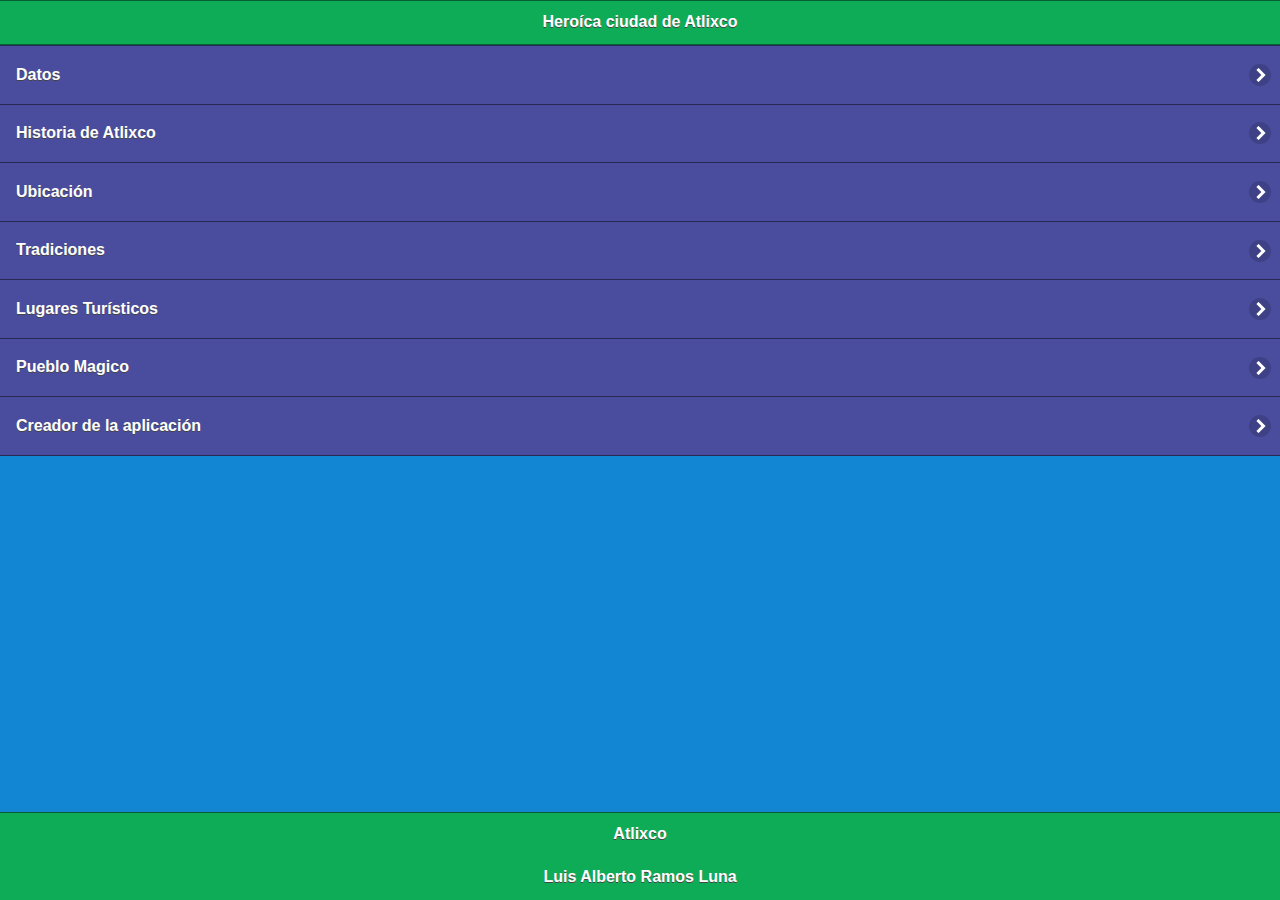
==== index.html @ e0e71882 "1subida" ====
<!doctype html>
<html>
<head>
<meta charset="utf-8">
<title>Atlixco</title>

<!--grupo CSS-->
<link rel="stylesheet" href="css/temasapp2.min.css"/>
<link rel="stylesheet" href="css/jquery.mobile.icons-1.4.5.min.css"/>
<link rel="stylesheet" href="css/jquery.mobile.structure-1.4.5.min.css"/>
<!--grupo JavaScript-->
<script src="js/jquery-1.11.2.min.js"></script>
<script src="js/jquery.mobile-1.4.5.min.js"></script>
<script src="js/acciones.js"></script>
<script src="phonegap.js" type="text/javascript"></script>
<script type="text/javascript">
</script>
</head><body>
<div data-role="page" id="Principal" data-theme="a">
<div data-role="header" data-add-back-btn="true" data-back-btn-text="Regresar" 	   data-back-btn-theme="a">
<h2>Heroíca ciudad de Atlixco</h2>
</div>
 <div>
    <ul data-role="listview" data-theme="a" class="ui-listview ui-group-theme-a">
    <li class="ui-first-child ui-last-child">
    <a href="#Pagina1" class="ui-btn ui-btn-icon-right ui-icon-carat-r">
    <h2>Datos</h2>
      </a>
     </li>
     <li class="ui-first-child ui-last-child">
       <a href="#Pagina2" class="ui-btn ui-btn-icon-right ui-icon-carat-r">
       <h2>Historia de Atlixco</h2>
       </a>
     </li>
    <li class="ui-first-child ui-last-child">
      <a href="#Pagina3" class="ui-btn ui-btn-icon-right ui-icon-carat-r">
      <h2>Ubicación</h2>
      </a>
    </li>
   <li class="ui-first-child ui-last-child">
   <a href="#Pagina4" class="ui-btn ui-btn-icon-right ui-icon-carat-r">
      <h2>Tradiciones</h2>
      </a>
   </li>
   <li class="ui-first-child ui-last-child">
      <a href="#Pagina5" class="ui-btn ui-btn-icon-right ui-icon-carat-r">
      <h2>Lugares Turísticos</h2>
      </a>
      </li>
      <li class="ui-first-child ui-last-child">
      <a href="#Pagina6" class="ui-btn ui-btn-icon-right ui-icon-carat-r">
      <h2>Pueblo Magico</h2>
      </a>
      </li>
        <li class="ui-first-child ui-last-child">
      <a href="#Pagina7" class="ui-btn ui-btn-icon-right ui-icon-carat-r">
      <h2>Creador de la aplicación</h2>
      </a>
      </li>
   </ul>
</div>
<div data-role="footer" align="center" data-theme="a"data-position="fixed">
     <h4>Atlixco</h4>
     <h4>Luis Alberto Ramos Luna</h4>
   </div>
</div>
</div>

<div data-role="page" id="Pagina1" data-add-back-btn="true" data-theme="a">
     <div data-role="header" data-add-back-btn="true" data-back-btn-text="Regresar" data-back-btn-theme="a">
  <h1>Datos</h1>
  </div>
 <div data-role="content">
<p>Heroica Atlixco (en nahuatl: atl, ixtlatl, co, 'agua, valle, lugar'"Lugar del valle de agua"), también conocido como «Atlixco de las flores», es una ciudad que se localiza al suroeste de la Ciudad de Puebla. Recibió su título de «Heroica» debido a la Batalla del 4 de mayo de 1862 que precedería a la Batalla de Puebla del 5 de mayo de 1862.</p>
Es conocido por su buen clima y la gran actividad florística, comercial y turística que le valieron haber sido llamada Atlixco de las Flores y Granero de la Nueva España, durante la época colonial.
    
 </div>
<div data-role="footer" data-theme="a" data-position="fixed">
  <h4>Atlixco</h4>
  <h4>Luis Alberto Ramos Luna</h4>
  </div>
</div>

 
<div data-role="page" id="Pagina2" data-add-back-btn="true" data-theme="a">
   <div data-role="header" data-add-back-btn="true" data-back-btn-text="Regresar" data-back-btn-theme="a">
     <h1>Historia de Atlixco</h1>
 </div>
 <div data-role="content">
<p>Hacia el año 1100 d.C. el valle de Atlixco se hallaba ocupado por pobladores de origen Teochichimeca, Chichimeca y Xicalancas que bajo el dominio de la gran Tenochtitlan, se asentaron primeramente al poniente del cerro de San Miguel, hoy Solares Grandes. Estos primeros pueblos fundaron así Quauhquechollan (Águila que huye) y que tiempo después llamaron Acapetlahuacan, "Lugar de división del señorío". Su posición geográfica hizo que fuera escenario de luchas entre los diversos grupos indígenas que estaban asentados en los alrededores. Los pueblos de Calpan, Huejotzingo y Cholula se disputaron en diversas épocas la posesión del valle, que con la llegada de los españoles se encontraba bajo el dominio de Huejotzingo.
<p>La nueva población que fundaron fue también llamada Quauhquechollan, la actual Huaquechula a donde emigraron los Calpan y los Huejotzincas.</p>
<p>Al crecer la comunidad española, se realizaron las gestiones necesarias ante la Corona para que se les autorizara la fundación de la Villa de Carrión. Don Pedro del Castillo Maldonado y Cristóbal Ruiz Cabrera fundaron la Villa de Carrión, hoy Atlixco, pasando a ser los primeros Alcaldes Ordinarios como consta en la Primera Acta de Cabildo del 22 de septiembre de 1579. En 1632, la cabecera fue designada independiente de Huejotzingo con 11 poblaciones a su cargo, y el 13 de marzo de 1706 se convirtió en una especie de señorío.Fue concedido por Felipe II en su Real cédula, expedida en Barcelona el 29 de septiembre de 1579.</p>
<p>El Escudo se halla entre un pabellón de grana con galón de oro, con el cual tiene por cimera una corona con una águila explayada. En su bordadura se halla un cheurrón y uñas cotizas por las que asoma un león naciente y una faja de oro que toca la barba de un escúdete con dos leoncillos en salto y otro rampante y dos columnas verticales. En la partición siniestra del escudo figura el Arcángel San Miguel con flamígera espada por ser el Patrono de la Ciudad de Puebla, de donde salieron los fundadores Villa de Carreón en el Valle de Atlixco; en la parte media del cuartel diestro hay otra águila en color sable y abajo dos barras con un tercer recubierto de oro.</p>
<p>La fertilidad del Valle hizo que la Villa de Carrión pronto fuera una importante zona agrícola, convirtiéndose ya para principios de siglo XVII en el primer granero de la Nueva España lo que llamó la atención de órdenes religiosas como la de los franciscanos, agustinos, carmelitas, mercedarios, juaninos y la de las monjas clarisas, que llegaron hasta el valle para edificar sus conventos. Atlixco ascendería a la categoría de ciudad el 14 de febrero de 1843 cuando por decreto del entonces presidente general Nicolás Bravo le reconoció su participación en el proceso de Independencia y la declaró ciudad con el nombre de Atlixco. El 19 de octubre de 1847 defiende la soberanía nacional de la invasión estadounidense por medio del batallón Libres de Atlixco quienes vencieron a los estadounidenses. Años más tarde el 4 de mayo de 1862 un día antes de la Batalla de Puebla los atlixquenses repelieron el ataque de las tropas conservadoras de Leonardo Márquez obligándolo a retirarse y de esta forma se evitó que sus tropas llegaran a reforzar a los franceses en Puebla siendo este un factor importante para alcanzar la victoria al día siguiente, este hecho histórico se conoce como la Batalla de Atlixco.</p>
<p>El 26 de noviembre de 1998 el H. Congreso del Estado declaró Heroica a la Ciudad de Atlixco. </p>   
 </div>
<div data-role="footer" data-theme="a" data-position="fixed">
  <h4>Atlixco</h4>
  <h4>Luis Alberto Ramos Luna</h4>
  </div>
</div>
</div>

<div data-role="page" id="Pagina3" data-add-back-btn="true" data-theme="a">
   <div data-role="header" data-add-back-btn="true" data-back-btn-text="Regresar" data-back-btn-theme="a">
 <h1>Ubicación</h1>
 </div>
 <div data-role="content">
 
<p>Se ubica a 25 km de la ciudad de Puebla, capital del Estado y cuenta con dos importantes vías de acceso: la Carretera Federal 190 y la moderna Autopista Vía Atlixcáyotl.</p>
Actualmente, es una moderna ciudad con más de cien mil habitantes, que ha logrado armonizar su desarrollo urbano con el majestuoso legado de arquitectura colonial que dejaron sus fundadores (1579), y que hoy es uno de los principales atractivos turísticos de este municipio.
 </div>
<div data-role="footer" data-theme="a" data-position="fixed">
  <h4>Atlixco</h4>
  <h4>Luis Alberto Ramos Luna</h4>
</div>
</div>
</div>
</div>

<div data-role="page" id="Pagina4" data-add-back-btn="true" data-theme="a">
 <div data-role="header" data-add-back-btn="true" data-back-btn-text="Regresar" data-back-btn-theme="a">
 <h1>Tradiciones</h1>
 </div>
 <div data-role="content" >
 <div data-role="collapsible" data-content-theme="false">
<h1><center>Atlixcáyotl</center></h1>
<p>Huey Atlixcáyotl es el nombre de un festival cultural que se realiza en el cerro de San Miguel, en la parte conocida como Netotiloyan(Cerro de la danza), en el municipio de Atlixco, Puebla el último domingo de septiembre de cada año. El nombre de este festejo que se celebra en torno a la fiesta de San Miguel Arcángel es de origen náhuatl y quiere decir Gran Fiesta de Atlixco. Pero traducido por las raíces de la lengua náhuatl el sufijo "Yotl" más Atlixco se traduce como "Atlixquedad".</p>
El Huey Atlixcáyotl congrega las delegaciones de las once regiones etnogeográficas del estado de Puebla. El primer Huey Atlixcayotl se celebró en 1965. Se supone que se trata de una festividad en honor del dios Quetzalcóatl, que se identifica con el culto al santo patrón del Valle de Atlixco. En 1996 fue declarado Patrimonio Cultural del Estado de Puebla por el gobierno estatal.
<p>Su rescate fue obra del etnólogo estadounidense "Cayuqui" (Raymond Harvy Estage Noel) en 1965, junto con un grupo de representantes de Atlixco.</p>
Entre otras cosas, en el Huey Atlixcáyotl se elige a la Xochicíhuatl (Mujer Flor) y a sus Xochipilme (Florecitas), que presiden las celebraciones. No se trata de un concurso de belleza, sino de una elección que se realiza sobre el conocimiento demostrado de las costumbres de los pueblos del estado. Cada región envía una representante para la elección de la Xochicíhuatl. donde las personas van a ser cualquier cosa como celebrar o resar.
 </div>
  <div data-role="collapsible" data-content-theme="false">
<h1><center>Atlixcayotonli</center></h1>
<p>El Atlixcayotontil (la fiesta de la familia atlixquense) en la Plazuela de la Danza del cerro de San Miguel; hay que destacar que esta fiesta es la versión corta del Huey Atlixcayotl misma que se realiza el último Domingo del mes de septiembre.</p>
El Atlixcayotontli se realiza año con año desde hace 49 años y es organizada principalmente por los fundadores del Huey Atlixcayotontli denominados como “Atlixcayotontli AC.”
<p>El Atlixcayotontlil se realiza el segundo domingo del mes de septiembre, mientras el Huey Atlixcayotl se realiza el último domingo del mismo mes y reúne grupos de danza de las once regiones etnogeográficas del Estado de Puebla, desde La región de la Huasteca Poblana en el norte del Estado de Puebla hasta La Región de la Mixteca Poblana en el sur de la entidad. </p>
El Atlixcayotontli, reúne grupos de danza y baile, inicia con Bailes de Convite y concluyen con el Rito del Palo Volador.
<p>Atlixcayotontli es un motivo más para reconocer parte de nuestra identidad y de la alegría de vivir.</p> 
Visitálo, conócelo y preserva nuestras costumbres y tradiciones mexicanas.
 </div>
  <div data-role="collapsible" data-content-theme="false">
<h1><center>Villa Iluminada</center></h1>
<p>Atlixco, nuevamente estará llena de la luz. Te esperan noches llenas de color que harán que pases una grata estancia, caminando por sus calles que te deslumbrarán a cada paso.</p>
La "Villa Iluminada" es un recorrido que resalta la belleza arquitectónica de esta ciudad, embelleciéndola con luz.
<p>Durante más de cuarenta días las calles formarán un circuito de luz y color, vestidas de figuras y escenas alusivas a la navidad, las tradiciones y la identidad de la ciudad.</p>
Los edificios antiguos serán engalanados con luces, lo que destacará su bella arquitectura y valor histórico.
<p>Además, no te pierdas actividades:<br>
*Artísticas<br>
*Culturales <br>
*Deportivas <br>
*Stands de Flores<br>
*Artesanías<br>
*Artículos navideños y de temporada<br>
*Gastronomía típica</p>
El recorrido del espectáculo iniciará en la Calle Hidalgo, bajando hacia el zócalo de Atlixco, pasa por el callejón Constitución y sigue por la calle 4 norte, frente al exconvento de El Carmen, llegará a calle Nicolás Bravo, después al boulevard Ferrocarriles y finalizará en el Parque Revolución.
 </div>
   <div data-role="collapsible" data-content-theme="false">
<h1><center>Tapetes de flores</center></h1>
<p>Entre los proyectos que inició el presidente municipal de Atlixco, Ricardo Camacho Corripio, para motivar la afluencia de visitantes a la región fue el Tapete Monumental de Flores, mismo que se realiza con motivo de la temporada de Semana Santa e inicio de la primavera en el mes de marzo, así como también, alusivo a la temporada de Día de Muertos (en noviembre).</p>
El Tapete Monumental de Flores fue realizado con más de 50 mil macetas —en una superficie de mil 200 metros cuadrados— que contienen más de 150 mil plantas de temporada (violas, mosaico y lengua de pájaro, entre otras), que juntas dieron vida a un pavo real, una fuente, el rostro de Jesucristo, el logotipo de Atlixco y otros detalles que hacen de este tapete"de flores vivas", único en el país.
<p>Es importante destacar que año con año las personas encargadas de montar este Tapete Monumental de Flores van cambiándolo para hacerlo más atractivo para los visitantes. Cabe precisar que la afluencia esperada era de 100 mil personas y fue superada con más de 65 mil.</p>
 </div>
 <div data-role="collapsible" data-content-theme="false">
<h1><center>Fiesta de Reyes</center></h1>
<p>Con afluencia de más de de 4 mil niños, quienes se dieron cita en la plazuela del cerro de San Miguel, en el municipio de Atlixco, se llevó a cabo el “Festival de la Ilusión”, el pasado 4 de enero, en donde los pequeños aprovecharon para enviar sus cartas a los Reyes Magos; evento que estuvo encabezado por el alcalde Ricardo Camacho Corripio. </p>
La Fiesta de Reyes continúo la noche del 5 de enero, en donde cerca de 60 mil personas disfrutaron del tradicional desfile que organizó el ayuntamiento, donde se contó con la presencia de 250 voluntarios, 15 carros alegóricos, ocho carros eléctricos y 15 comparsas que recorrieron las principales calles de la ciudad.
<p>Por su parte, el primer regidor de la comuna destacó que este festejo se organiza con meses de antelación a fin de brindar un excelente espectáculo a propios y extraños: “Año con año se busca innovar y mejorar cada aspecto de las presentaciones, carros alegóricos y de las canciones, para que cada desfile sea único, especial y se vea reflejado en la sonrisa de cada niño”.</p>
Cabe destacar que son 18 años de realizar el desfile, gracias a la participación de empresarios, voluntarios y autoridades municipales en turno, tradición que contribuye a dibujar miles de sonrisas en los pequeños.
<p>Finalmente, el alcalde y fundador de estas fiestas, Ricardo Camacho Corripio, recalcó el empeño y la dedicación de cada uno de los que participan en estas mágicas fiestas, en donde la alegría y la ilusión de los niños son la recompensa del esfuerzo realizado.</p>
 </div>
<div data-role="collapsible" data-content-theme="false">
<h1><center>Desfile de calaveras</center></h1>
Atlixco celebra su Tradicional Desfile de Calaveras
Desfile tiene la finalidad de respetar y conservar la tradición del día de muertos
<p>El 2 de Noviembre se llevará a cabo el Tradicional Desfile de Calaveras en el municipio de Atlixco, en donde se espera la asistencia de unas 120 mil personas, así lo informó la directora de turismo de ese municipio, Minerva Schiavón Núñez.</p>
Destacó que el desfile tiene la finalidad de respetar y conservar la tradición del día de muertos y dejar a un lado el famoso "Halloween" o "Noche de brujas".
<p>Se realizan actividades gratuitas de diferentes expresiones artísticas, lo que permitirá mantener vivas estas tradiciones e incentivar el turismo.</p>
La Ruta de las Catrinas será desde la Avenida 8 Oriente y hasta el panteón, que contará con 30 catrinas grandes y más de 50 chicas, para que se realice un circuito peatonal.
<p>El 65% de los visitantes son de la ciudad de Puebla y el resto de otros municipios conurbados, incluidos extranjeros. </p>
 </div>
 <div data-role="collapsible" data-content-theme="false">
<h1><center>Feria de Noche Buena</center></h1>
<p>A partir del último viernes de Noviembre los mejores productores de la región exponen y venden una variedad enorme de plantas de Nochebuena que son producidas en los viveros de la zona de Cabrera, así como del corredor gastronómico a precios competitivos en mayoreo y menudeo concentrados en el Recinto Ferial de Atlixco</p>

<strong>Sabias que…</strong>
<p>Actualmente en Puebla se producen anualmente más de 1 millón 300 mil plantas de Nochebuena en 25 hectáreas, principalmente en el municipio de Atlixco, de acuerdo con datos de la Secretaría de Agricultura, Ganadería, Desarrollo Rural, Pesca y Alimentación (SAGARPA).</p>
En Atlixco, existen a la fecha 52 productores de Nochebuenas en una superficie de 25 hectáreas, que generan 800 empleos directos, siendo el sustento de poco más de 800 familias. Esta actividad empezó prácticamente hace 20 años dentro del estado y producían aproximadamente 6 mil plantas, en ese entonces.
<p>El 70 por ciento de la producción local se destina al sureste del país y el resto se comercializa en Puebla y entidades del norte como Tamaulipas o Coahuila.</p>
Nochebuenas hay en diferentes colores: roja, blanca, amarilla, rosa, salmón, vino, bicolores y matizados. Las presentaciones son varias que dependen el tamaño de la maceta, macetas en 3, 4,5, 6, 7, 8, 11 y 12 pulgadas además de colgantes.
<p>La cantidad aproximada es de 1, 300,000 plantas entre todos los productores; siendo la venta del 05 de noviembre al 24 de diciembre, aunque la mayoría se vende del 15 de noviembre al 10 de diciembre.</p>
 </div>
  </div> 
<div data-role="footer" data-theme="a" data-position="fixed">
  <h4>Atlixco</h4>
  <h4>Luis Alberto Ramos Luna</h4> 
 </div>
</div>
</div>
<div data-role="page" id="Pagina5" data-add-back-btn="true" data-theme="a">
 <div data-role="header" data-add-back-btn="true" data-back-btn-text="Regresar" data-back-btn-theme="a">
 <h1>Lugares Turisticos</h1>
 </div>
 <div data-role="content" >
 <strong>CERRO DE SAN MIGUEL</strong>
<p>También conocido como Popocatica (cerro que humea) o Macuilxochitpec (cerro de las cinco flores), es el lugar en donde se realiza la fiesta máxima de Atlixco que se lleva a cabo el último domingo de septiembre y para la que se reúnen los representantes de las once regiones culturales de Puebla. Pero aunque tu visita no coincida con la fecha, el lugar te ofrece una maravillosa vista panorámica y siempre puedes visitar la Capilla de San Miguel.<p>
<strong>CAPILLA DE LA TERCERA ORDEN</strong>
<p>Construida entre los siglos XVII y XVIII por la Tercera Orden Franciscana, su portada es de un estilo barroco y el trabajo es tan delicado y excepcional que parece un encaje bordado a mano. El trabajo indígena en su construcción se hace evidente al estar su fachada decorada con argamasa. En ella también podrás observar las esculturas de San Pedro, San Pablo, San Antonio de Padua y San Francisco de Asís.</p>
<strong>EXCONVENTO DEL CARMEN</strong>
<p>Construido entre 1600 y 1620 lo limita una enorme barda que abarca aproximadamente dos manzanas y es un claro ejemplo del estilo barroco de la época. Cuando fueron exclaustrados los religiosos en 1853 el lugar fue convertido en rastro, luego oficinas gubernamentales, escuela (cuando tiran su torre), cárcel y cuartel para tropas federales. Ahora es conocido como el Centro Cultural del Carmen y alberga un pequeño museo arqueológico.</p>
 </div>
<div data-role="footer" data-theme="a" data-position="fixed">
  <h4>Atlixco</h4>
 <h4>Luis Alberto Ramos Luna</h4>
 </div>
 </div>
 </div>
 
<div data-role="page" id="Pagina6" data-add-back-btn="true" data-theme="a">
 <div data-role="header" data-add-back-btn="true" data-back-btn-text="Regresar" data-back-btn-theme="a">
 <h1>Pueblo Magico</h1>
 </div>
 <div data-role="content" >
<p>Atlixco es nombrado Pueblo Mágico ya que aglutina una gran riqueza cultural, tradiciones, monumentos históricos y donde se pueden admirar paisajes únicos del Volcán Popocatépetl, por lo que es un destino turístico muy visitado.</p>
Localizado al suroeste de la capital poblana, a unos 20 minutos, se puede llegar a dicho Pueblo Mágico por la autopista Atlixcayotl o bien por la carretera federal. Al arribar y tras recorrer unas cuantas calles, el visitante se encontrará con el zócalo.

<p>En el Centro Histórico se ubica el Palacio Municipal y la iglesia. Para conocer su cultura y sitios históricos, el visitante puede hacer recorridos a pie.</p>
 </div>
 <div data-role="footer" data-theme="a" data-position="fixed">
<h4>Atlixco</h4>
 <h4>Luis Alberto Ramos Luna</h4>
 </div>
</div>
 </div>
<div data-role="page" id="Pagina7" data-add-back-btn="true" data-theme="a">
 <div data-role="header" data-add-back-btn="true" data-back-btn-text="Regresar" data-back-btn-theme="a">
 <h1>Creador de la aplicación</h1>
 </div>
<div data-role="content" >
Nombre: Luis Alberto Ramos Luna<br>
Ocupación: Estudiante<br>
Edad: 17 Años<br>
Direccion: Col. Maximino Ávila Camacho Calle Rio Nazas #406A<br>
Contacto<br>
Numero telefonico:44-5-34-80<br>
Numero de celular: 244-130-11-38<br>
E-mail: albertoziervo@hotmail.com o alberto.javc.10@gmail.com<br>
 </div>
 <div data-role="footer" data-theme="a" data-position="fixed">
 <h4>Atlixco</h4>
 <h4>Luis Alberto Ramos Luna</h4>
 </div>
</div>
 </div>
</body>
</html>
---- css/temasapp2.min.css ----
/*!
* jQuery Mobile 1.4.5
* Git HEAD hash: 68e55e78b292634d3991c795f06f5e37a512decc <> Date: Fri Oct 31 2014 17:33:30 UTC
* http://jquerymobile.com
*
* Copyright 2010, 2014 jQuery Foundation, Inc. and othercontributors
* Released under the MIT license.
* http://jquery.org/license
*
*/


/* Globals */
/* Font
-----------------------------------------------------------------------------------------------------------*/
html {
	font-size: 100%;
}
body,
input,
select,
textarea,
button,
.ui-btn {
	font-size: 1em;
	line-height: 1.3;
	 font-family: sans-serif /*{global-font-family}*/;
}
legend,
.ui-input-text input,
.ui-input-search input {
	color: inherit;
	text-shadow: inherit;
}
/* Form labels (overrides font-weight bold in bars, and mini font-size) */
.ui-mobile label,
div.ui-controlgroup-label {
	font-weight: normal;
	font-size: 16px;
}
/* Separators
-----------------------------------------------------------------------------------------------------------*/
/* Field contain separator (< 28em) */
.ui-field-contain {
	border-bottom-color: #828282;
	border-bottom-color: rgba(0,0,0,.15);
	border-bottom-width: 1px;
	border-bottom-style: solid;
}
/* Table opt-in classes: strokes between each row, and alternating row stripes */
/* Classes table-stroke and table-stripe are deprecated in 1.4. */
.table-stroke thead th,
.table-stripe thead th,
.table-stripe tbody tr:last-child {
	border-bottom: 1px solid #d6d6d6; /* non-RGBA fallback */
	border-bottom: 1px solid rgba(0,0,0,.1);
}
.table-stroke tbody th,
.table-stroke tbody td {
	border-bottom: 1px solid #e6e6e6; /* non-RGBA fallback  */
	border-bottom: 1px solid rgba(0,0,0,.05);
}
.table-stripe.table-stroke tbody tr:last-child th,
.table-stripe.table-stroke tbody tr:last-child td {
	border-bottom: 0;
}
.table-stripe tbody tr:nth-child(odd) td,
.table-stripe tbody tr:nth-child(odd) th {
	background-color: #eeeeee; /* non-RGBA fallback  */
	background-color: rgba(0,0,0,.04);
}
/* Buttons
-----------------------------------------------------------------------------------------------------------*/
.ui-btn,
label.ui-btn {
	font-weight: bold;
	border-width: 1px;
	border-style: solid;
}
.ui-btn {
	text-decoration: none !important;
}
.ui-btn-active {
	cursor: pointer;
}
/* Corner rounding
-----------------------------------------------------------------------------------------------------------*/
/* Class ui-btn-corner-all deprecated in 1.4 */
.ui-corner-all {
	-webkit-border-radius: .6em /*{global-radii-blocks}*/;
	border-radius: .6em /*{global-radii-blocks}*/;
}
/* Buttons */
.ui-btn-corner-all,
.ui-btn.ui-corner-all,
/* Slider track */
.ui-slider-track.ui-corner-all,
/* Flipswitch */
.ui-flipswitch.ui-corner-all,
/* Count bubble */
.ui-li-count {
	-webkit-border-radius: .3125em /*{global-radii-buttons}*/;
	border-radius: .3125em /*{global-radii-buttons}*/;
}
/* Icon-only buttons */
.ui-btn-icon-notext.ui-btn-corner-all,
.ui-btn-icon-notext.ui-corner-all {
	-webkit-border-radius: 1em;
	border-radius: 1em;
}
/* Radius clip workaround for cleaning up corner trapping */
.ui-btn-corner-all,
.ui-corner-all {
	-webkit-background-clip: padding;
	background-clip: padding-box;
}
/* Popup arrow */
.ui-popup.ui-corner-all > .ui-popup-arrow-guide {
	left: .6em /*{global-radii-blocks}*/;
	right: .6em /*{global-radii-blocks}*/;
	top: .6em /*{global-radii-blocks}*/;
	bottom: .6em /*{global-radii-blocks}*/;
}
/* Shadow
-----------------------------------------------------------------------------------------------------------*/
.ui-shadow {
	-webkit-box-shadow: 0 1px 3px /*{global-box-shadow-size}*/ rgba(0,0,0,.2) /*{global-box-shadow-color}*/;
	-moz-box-shadow: 0 1px 3px /*{global-box-shadow-size}*/ rgba(0,0,0,.2) /*{global-box-shadow-color}*/;
	box-shadow: 0 1px 3px /*{global-box-shadow-size}*/ rgba(0,0,0,.2) /*{global-box-shadow-color}*/;
}
.ui-shadow-inset {
	-webkit-box-shadow: inset 0 1px 3px /*{global-box-shadow-size}*/ rgba(0,0,0,.2) /*{global-box-shadow-color}*/;
	-moz-box-shadow: inset 0 1px 3px /*{global-box-shadow-size}*/ rgba(0,0,0,.2) /*{global-box-shadow-color}*/;
	box-shadow: inset 0 1px 3px /*{global-box-shadow-size}*/ rgba(0,0,0,.2) /*{global-box-shadow-color}*/;
}
.ui-overlay-shadow {
	-webkit-box-shadow: 0 0 12px 		rgba(0,0,0,.6);
	-moz-box-shadow: 0 0 12px 			rgba(0,0,0,.6);
	box-shadow: 0 0 12px 				rgba(0,0,0,.6);
}
/* Icons
-----------------------------------------------------------------------------------------------------------*/
.ui-btn-icon-left:after,
.ui-btn-icon-right:after,
.ui-btn-icon-top:after,
.ui-btn-icon-bottom:after,
.ui-btn-icon-notext:after {
	background-color: #666666 /*{global-icon-color}*/;
	background-color: rgba(0,0,0,.15) /*{global-icon-disc}*/;
	background-position: center center;
	background-repeat: no-repeat;
	-webkit-border-radius: 1em;
	border-radius: 1em;
}
/* Alt icons */
.ui-alt-icon.ui-btn:after,
.ui-alt-icon .ui-btn:after,
html .ui-alt-icon.ui-checkbox-off:after,
html .ui-alt-icon.ui-radio-off:after,
html .ui-alt-icon .ui-checkbox-off:after,
html .ui-alt-icon .ui-radio-off:after {
	background-color: #666666 /*{global-icon-color}*/;
	background-color: rgba(0,0,0,.15) /*{global-icon-disc}*/;
}
/* No disc */
.ui-nodisc-icon.ui-btn:after,
.ui-nodisc-icon .ui-btn:after {
	background-color: transparent;
}
/* Icon shadow */
.ui-shadow-icon.ui-btn:after,
.ui-shadow-icon .ui-btn:after {
	-webkit-box-shadow: 0 1px 0 rgba(255,255,255,.3) /*{global-icon-shadow}*/;
	-moz-box-shadow: 0 1px 0 rgba(255,255,255,.3) /*{global-icon-shadow}*/;
	box-shadow: 0 1px 0 rgba(255,255,255,.3) /*{global-icon-shadow}*/;
}
/* Checkbox and radio */
.ui-btn.ui-checkbox-off:after,
.ui-btn.ui-checkbox-on:after,
.ui-btn.ui-radio-off:after,
.ui-btn.ui-radio-on:after {
	display: block;
	width: 18px;
	height: 18px;
	margin: -9px 2px 0 2px;
}
.ui-checkbox-off:after,
.ui-btn.ui-radio-off:after {
	filter: Alpha(Opacity=30);
	opacity: .3;
}
.ui-btn.ui-checkbox-off:after,
.ui-btn.ui-checkbox-on:after {
	-webkit-border-radius: .1875em;
	border-radius: .1875em;
}
.ui-btn.ui-checkbox-off:after {
	background-color: #666;
	background-color: rgba(0,0,0,.3);
}
.ui-radio .ui-btn.ui-radio-on:after {
	background-image: none;
	background-color: #fff;
	width: 8px;
	height: 8px;
	border-width: 5px;
	border-style: solid; 
}
.ui-alt-icon.ui-btn.ui-radio-on:after,
.ui-alt-icon .ui-btn.ui-radio-on:after {
	background-color: #000;
}
/* Loader */
.ui-icon-loading {
	background: url("images/ajax-loader.gif");
	background-size: 2.875em 2.875em;
}.ui-bar-a,.ui-page-theme-a .ui-bar-inherit,html .ui-bar-a .ui-bar-inherit,html .ui-body-a .ui-bar-inherit,html body .ui-group-theme-a .ui-bar-inherit{background-color:#0fac58 ;border-color:#085e30 ;color:#ffffff ;text-shadow:0  1px  0  #444444 ;font-weight:bold;}.ui-bar-a{border-width:1px;border-style:solid;}.ui-overlay-a,.ui-page-theme-a,.ui-page-theme-a .ui-panel-wrapper{background-color:#1286d2 ;border-color:#1286d2 ;color:#ffffff ;text-shadow:0  1px  0  #444444 ;}.ui-body-a,.ui-page-theme-a .ui-body-inherit,html .ui-bar-a .ui-body-inherit,html .ui-body-a .ui-body-inherit,html body .ui-group-theme-a .ui-body-inherit,html .ui-panel-page-container-a{background-color:#1286d2 ;border-color:#094973 ;color:#ffffff ;text-shadow:0  1px  0  #444444 ;}.ui-body-a{border-width:1px;border-style:solid;}.ui-page-theme-a a,html .ui-bar-a a,html .ui-body-a a,html body .ui-group-theme-a a{color:#3388cc ;font-weight:bold;}.ui-page-theme-a a:visited,html .ui-bar-a a:visited,html .ui-body-a a:visited,html body .ui-group-theme-a a:visited{   color:#3388cc ;}.ui-page-theme-a a:hover,html .ui-bar-a a:hover,html .ui-body-a a:hover,html body .ui-group-theme-a a:hover{color:#005599 ;}.ui-page-theme-a a:active,html .ui-bar-a a:active,html .ui-body-a a:active,html body .ui-group-theme-a a:active{color:#005599 ;}.ui-page-theme-a .ui-btn,html .ui-bar-a .ui-btn,html .ui-body-a .ui-btn,html body .ui-group-theme-a .ui-btn,html head + body .ui-btn.ui-btn-a,.ui-page-theme-a .ui-btn:visited,html .ui-bar-a .ui-btn:visited,html .ui-body-a .ui-btn:visited,html body .ui-group-theme-a .ui-btn:visited,html head + body .ui-btn.ui-btn-a:visited{background-color:#4a4d9e ;border-color:#282a56 ;color:#ffffff ;text-shadow:0  1px  0  #444444 ;}.ui-page-theme-a .ui-btn:hover,html .ui-bar-a .ui-btn:hover,html .ui-body-a .ui-btn:hover,html body .ui-group-theme-a .ui-btn:hover,html head + body .ui-btn.ui-btn-a:hover{background-color:#5558b5 ;border-color:#2e3063 ;color:#ffffff ;text-shadow:0  1px  0  #444444 ;}.ui-page-theme-a .ui-btn:active,html .ui-bar-a .ui-btn:active,html .ui-body-a .ui-btn:active,html body .ui-group-theme-a .ui-btn:active,html head + body .ui-btn.ui-btn-a:active{background-color:#5558b5 ;border-color:#2e3063 ;color:#ffffff ;text-shadow:0  1px  0  #444444 ;}.ui-page-theme-a .ui-btn.ui-btn-active,html .ui-bar-a .ui-btn.ui-btn-active,html .ui-body-a .ui-btn.ui-btn-active,html body .ui-group-theme-a .ui-btn.ui-btn-active,html head + body .ui-btn.ui-btn-a.ui-btn-active,.ui-page-theme-a .ui-checkbox-on:after,html .ui-bar-a .ui-checkbox-on:after,html .ui-body-a .ui-checkbox-on:after,html body .ui-group-theme-a .ui-checkbox-on:after,.ui-btn.ui-checkbox-on.ui-btn-a:after,.ui-page-theme-a .ui-flipswitch-active,html .ui-bar-a .ui-flipswitch-active,html .ui-body-a .ui-flipswitch-active,html body .ui-group-theme-a .ui-flipswitch-active,html body .ui-flipswitch.ui-bar-a.ui-flipswitch-active,.ui-page-theme-a .ui-slider-track .ui-btn-active,html .ui-bar-a .ui-slider-track .ui-btn-active,html .ui-body-a .ui-slider-track .ui-btn-active,html body .ui-group-theme-a .ui-slider-track .ui-btn-active,html body div.ui-slider-track.ui-body-a .ui-btn-active{background-color:#3388cc ;border-color:#3388cc ;color:#ffffff ;text-shadow:0  1px  0  #005599 ;}.ui-page-theme-a .ui-radio-on:after,html .ui-bar-a .ui-radio-on:after,html .ui-body-a .ui-radio-on:after,html body .ui-group-theme-a .ui-radio-on:after,.ui-btn.ui-radio-on.ui-btn-a:after{border-color:#3388cc ;}.ui-page-theme-a .ui-btn:focus,html .ui-bar-a .ui-btn:focus,html .ui-body-a .ui-btn:focus,html body .ui-group-theme-a .ui-btn:focus,html head + body .ui-btn.ui-btn-a:focus,.ui-page-theme-a .ui-focus,html .ui-bar-a .ui-focus,html .ui-body-a .ui-focus,html body .ui-group-theme-a .ui-focus,html head + body .ui-btn-a.ui-focus,html head + body .ui-body-a.ui-focus{-webkit-box-shadow:0 0 12px #3388cc ;-moz-box-shadow:0 0 12px #3388cc ;box-shadow:0 0 12px #3388cc ;}.ui-bar-b,.ui-page-theme-b .ui-bar-inherit,html .ui-bar-b .ui-bar-inherit,html .ui-body-b .ui-bar-inherit,html body .ui-group-theme-b .ui-bar-inherit{background-color:#e9e9e9 ;border-color:#dddddd ;color:#333333 ;text-shadow:0  1px  0  #eeeeee ;font-weight:bold;}.ui-bar-b{border-width:1px;border-style:solid;}.ui-overlay-b,.ui-page-theme-b,.ui-page-theme-b .ui-panel-wrapper{background-color:#f9f9f9 ;border-color:#bbbbbb ;color:#333333 ;text-shadow:0  1px  0  #f3f3f3 ;}.ui-body-b,.ui-page-theme-b .ui-body-inherit,html .ui-bar-b .ui-body-inherit,html .ui-body-b .ui-body-inherit,html body .ui-group-theme-b .ui-body-inherit,html .ui-panel-page-container-b{background-color:#ffffff ;border-color:#dddddd ;color:#333333 ;text-shadow:0  1px  0  #f3f3f3 ;}.ui-body-b{border-width:1px;border-style:solid;}.ui-page-theme-b a,html .ui-bar-b a,html .ui-body-b a,html body .ui-group-theme-b a{color:#3388cc ;font-weight:bold;}.ui-page-theme-b a:visited,html .ui-bar-b a:visited,html .ui-body-b a:visited,html body .ui-group-theme-b a:visited{   color:#3388cc ;}.ui-page-theme-b a:hover,html .ui-bar-b a:hover,html .ui-body-b a:hover,html body .ui-group-theme-b a:hover{color:#005599 ;}.ui-page-theme-b a:active,html .ui-bar-b a:active,html .ui-body-b a:active,html body .ui-group-theme-b a:active{color:#005599 ;}.ui-page-theme-b .ui-btn,html .ui-bar-b .ui-btn,html .ui-body-b .ui-btn,html body .ui-group-theme-b .ui-btn,html head + body .ui-btn.ui-btn-b,.ui-page-theme-b .ui-btn:visited,html .ui-bar-b .ui-btn:visited,html .ui-body-b .ui-btn:visited,html body .ui-group-theme-b .ui-btn:visited,html head + body .ui-btn.ui-btn-b:visited{background-color:#f6f6f6 ;border-color:#dddddd ;color:#333333 ;text-shadow:0  1px  0  #f3f3f3 ;}.ui-page-theme-b .ui-btn:hover,html .ui-bar-b .ui-btn:hover,html .ui-body-b .ui-btn:hover,html body .ui-group-theme-b .ui-btn:hover,html head + body .ui-btn.ui-btn-b:hover{background-color:#ededed ;border-color:#dddddd ;color:#333333 ;text-shadow:0  1px  0  #f3f3f3 ;}.ui-page-theme-b .ui-btn:active,html .ui-bar-b .ui-btn:active,html .ui-body-b .ui-btn:active,html body .ui-group-theme-b .ui-btn:active,html head + body .ui-btn.ui-btn-b:active{background-color:#e8e8e8 ;border-color:#dddddd ;color:#333333 ;text-shadow:0  1px  0  #f3f3f3 ;}.ui-page-theme-b .ui-btn.ui-btn-active,html .ui-bar-b .ui-btn.ui-btn-active,html .ui-body-b .ui-btn.ui-btn-active,html body .ui-group-theme-b .ui-btn.ui-btn-active,html head + body .ui-btn.ui-btn-b.ui-btn-active,.ui-page-theme-b .ui-checkbox-on:after,html .ui-bar-b .ui-checkbox-on:after,html .ui-body-b .ui-checkbox-on:after,html body .ui-group-theme-b .ui-checkbox-on:after,.ui-btn.ui-checkbox-on.ui-btn-b:after,.ui-page-theme-b .ui-flipswitch-active,html .ui-bar-b .ui-flipswitch-active,html .ui-body-b .ui-flipswitch-active,html body .ui-group-theme-b .ui-flipswitch-active,html body .ui-flipswitch.ui-bar-b.ui-flipswitch-active,.ui-page-theme-b .ui-slider-track .ui-btn-active,html .ui-bar-b .ui-slider-track .ui-btn-active,html .ui-body-b .ui-slider-track .ui-btn-active,html body .ui-group-theme-b .ui-slider-track .ui-btn-active,html body div.ui-slider-track.ui-body-b .ui-btn-active{background-color:#3388cc ;border-color:#3388cc ;color:#ffffff ;text-shadow:0  1px  0  #005599 ;}.ui-page-theme-b .ui-radio-on:after,html .ui-bar-b .ui-radio-on:after,html .ui-body-b .ui-radio-on:after,html body .ui-group-theme-b .ui-radio-on:after,.ui-btn.ui-radio-on.ui-btn-b:after{border-color:#3388cc ;}.ui-page-theme-b .ui-btn:focus,html .ui-bar-b .ui-btn:focus,html .ui-body-b .ui-btn:focus,html body .ui-group-theme-b .ui-btn:focus,html head + body .ui-btn.ui-btn-b:focus,.ui-page-theme-b .ui-focus,html .ui-bar-b .ui-focus,html .ui-body-b .ui-focus,html body .ui-group-theme-b .ui-focus,html head + body .ui-btn-b.ui-focus,html head + body .ui-body-b.ui-focus{-webkit-box-shadow:0 0 12px #3388cc ;-moz-box-shadow:0 0 12px #3388cc ;box-shadow:0 0 12px #3388cc ;}.ui-bar-c,.ui-page-theme-c .ui-bar-inherit,html .ui-bar-c .ui-bar-inherit,html .ui-body-c .ui-bar-inherit,html body .ui-group-theme-c .ui-bar-inherit{background-color:#e9e9e9 ;border-color:#dddddd ;color:#333333 ;text-shadow:0  1px  0  #eeeeee ;font-weight:bold;}.ui-bar-c{border-width:1px;border-style:solid;}.ui-overlay-c,.ui-page-theme-c,.ui-page-theme-c .ui-panel-wrapper{background-color:#f9f9f9 ;border-color:#bbbbbb ;color:#333333 ;text-shadow:0  1px  0  #f3f3f3 ;}.ui-body-c,.ui-page-theme-c .ui-body-inherit,html .ui-bar-c .ui-body-inherit,html .ui-body-c .ui-body-inherit,html body .ui-group-theme-c .ui-body-inherit,html .ui-panel-page-container-c{background-color:#ffffff ;border-color:#dddddd ;color:#333333 ;text-shadow:0  1px  0  #f3f3f3 ;}.ui-body-c{border-width:1px;border-style:solid;}.ui-page-theme-c a,html .ui-bar-c a,html .ui-body-c a,html body .ui-group-theme-c a{color:#3388cc ;font-weight:bold;}.ui-page-theme-c a:visited,html .ui-bar-c a:visited,html .ui-body-c a:visited,html body .ui-group-theme-c a:visited{   color:#3388cc ;}.ui-page-theme-c a:hover,html .ui-bar-c a:hover,html .ui-body-c a:hover,html body .ui-group-theme-c a:hover{color:#005599 ;}.ui-page-theme-c a:active,html .ui-bar-c a:active,html .ui-body-c a:active,html body .ui-group-theme-c a:active{color:#005599 ;}.ui-page-theme-c .ui-btn,html .ui-bar-c .ui-btn,html .ui-body-c .ui-btn,html body .ui-group-theme-c .ui-btn,html head + body .ui-btn.ui-btn-c,.ui-page-theme-c .ui-btn:visited,html .ui-bar-c .ui-btn:visited,html .ui-body-c .ui-btn:visited,html body .ui-group-theme-c .ui-btn:visited,html head + body .ui-btn.ui-btn-c:visited{background-color:#f6f6f6 ;border-color:#dddddd ;color:#333333 ;text-shadow:0  1px  0  #f3f3f3 ;}.ui-page-theme-c .ui-btn:hover,html .ui-bar-c .ui-btn:hover,html .ui-body-c .ui-btn:hover,html body .ui-group-theme-c .ui-btn:hover,html head + body .ui-btn.ui-btn-c:hover{background-color:#ededed ;border-color:#dddddd ;color:#333333 ;text-shadow:0  1px  0  #f3f3f3 ;}.ui-page-theme-c .ui-btn:active,html .ui-bar-c .ui-btn:active,html .ui-body-c .ui-btn:active,html body .ui-group-theme-c .ui-btn:active,html head + body .ui-btn.ui-btn-c:active{background-color:#e8e8e8 ;border-color:#dddddd ;color:#333333 ;text-shadow:0  1px  0  #f3f3f3 ;}.ui-page-theme-c .ui-btn.ui-btn-active,html .ui-bar-c .ui-btn.ui-btn-active,html .ui-body-c .ui-btn.ui-btn-active,html body .ui-group-theme-c .ui-btn.ui-btn-active,html head + body .ui-btn.ui-btn-c.ui-btn-active,.ui-page-theme-c .ui-checkbox-on:after,html .ui-bar-c .ui-checkbox-on:after,html .ui-body-c .ui-checkbox-on:after,html body .ui-group-theme-c .ui-checkbox-on:after,.ui-btn.ui-checkbox-on.ui-btn-c:after,.ui-page-theme-c .ui-flipswitch-active,html .ui-bar-c .ui-flipswitch-active,html .ui-body-c .ui-flipswitch-active,html body .ui-group-theme-c .ui-flipswitch-active,html body .ui-flipswitch.ui-bar-c.ui-flipswitch-active,.ui-page-theme-c .ui-slider-track .ui-btn-active,html .ui-bar-c .ui-slider-track .ui-btn-active,html .ui-body-c .ui-slider-track .ui-btn-active,html body .ui-group-theme-c .ui-slider-track .ui-btn-active,html body div.ui-slider-track.ui-body-c .ui-btn-active{background-color:#3388cc ;border-color:#3388cc ;color:#ffffff ;text-shadow:0  1px  0  #005599 ;}.ui-page-theme-c .ui-radio-on:after,html .ui-bar-c .ui-radio-on:after,html .ui-body-c .ui-radio-on:after,html body .ui-group-theme-c .ui-radio-on:after,.ui-btn.ui-radio-on.ui-btn-c:after{border-color:#3388cc ;}.ui-page-theme-c .ui-btn:focus,html .ui-bar-c .ui-btn:focus,html .ui-body-c .ui-btn:focus,html body .ui-group-theme-c .ui-btn:focus,html head + body .ui-btn.ui-btn-c:focus,.ui-page-theme-c .ui-focus,html .ui-bar-c .ui-focus,html .ui-body-c .ui-focus,html body .ui-group-theme-c .ui-focus,html head + body .ui-btn-c.ui-focus,html head + body .ui-body-c.ui-focus{-webkit-box-shadow:0 0 12px #3388cc ;-moz-box-shadow:0 0 12px #3388cc ;box-shadow:0 0 12px #3388cc ;}.ui-disabled,.ui-state-disabled,button[disabled],.ui-select .ui-btn.ui-state-disabled{filter:Alpha(Opacity=30);opacity:.3;cursor:default !important;pointer-events:none;}.ui-btn:focus,.ui-btn.ui-focus{outline:0;}.ui-noboxshadow .ui-shadow,.ui-noboxshadow .ui-shadow-inset,.ui-noboxshadow .ui-overlay-shadow,.ui-noboxshadow .ui-shadow-icon.ui-btn:after,.ui-noboxshadow .ui-shadow-icon .ui-btn:after,.ui-noboxshadow .ui-focus,.ui-noboxshadow .ui-btn:focus,.ui-noboxshadow  input:focus,.ui-noboxshadow .ui-panel{-webkit-box-shadow:none !important;-moz-box-shadow:none !important;box-shadow:none !important;}.ui-noboxshadow .ui-btn:focus,.ui-noboxshadow .ui-focus{outline-width:1px;outline-style:auto;}
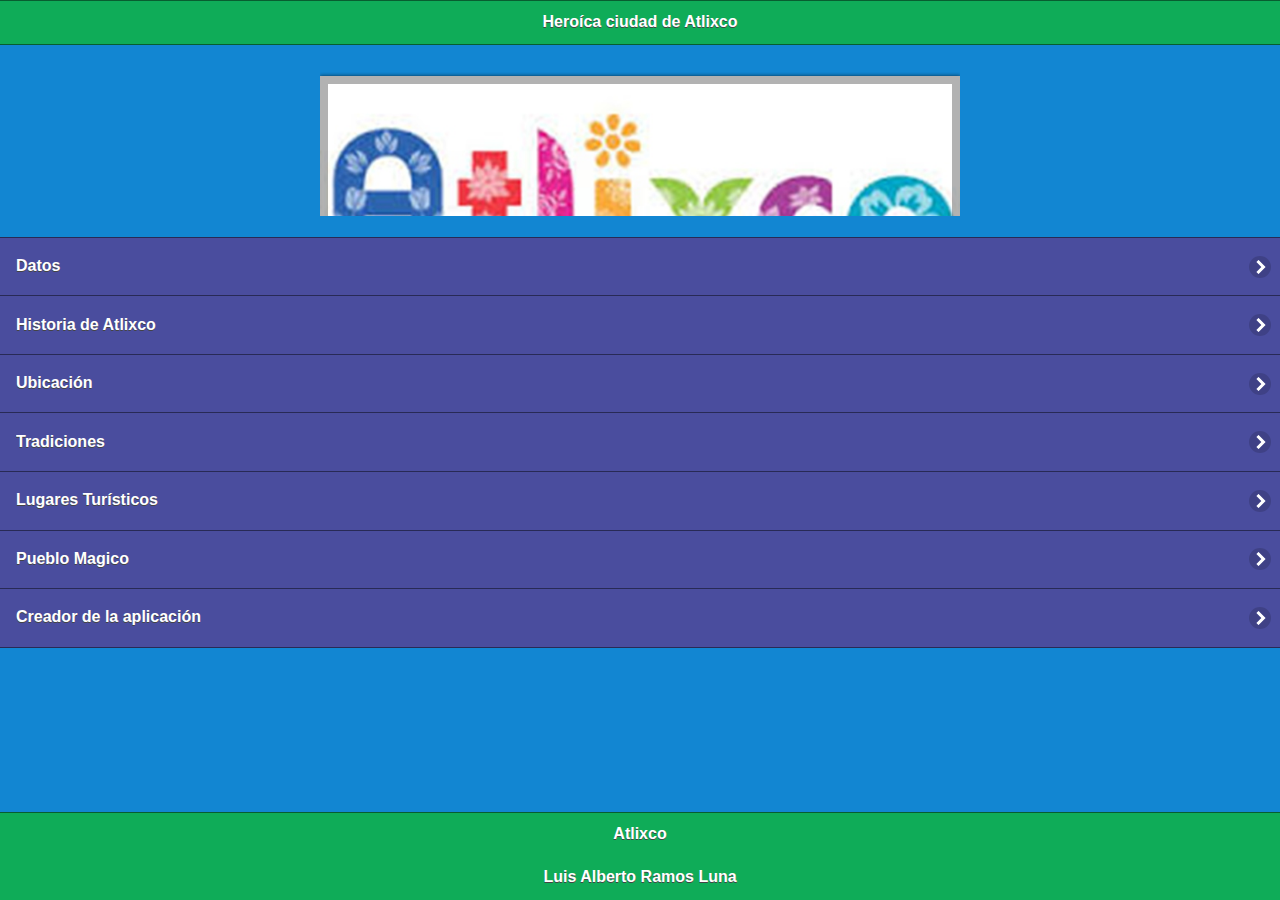
==== commit e433cc94: "2subida" ====
--- a/index.html
+++ b/index.html
@@ -14,12 +14,38 @@
 <script src="js/acciones.js"></script>
 <script src="phonegap.js" type="text/javascript"></script>
 <script type="text/javascript">
+function MM_swapImgRestore() { //v3.0
+  var i,x,a=document.MM_sr; for(i=0;a&&i<a.length&&(x=a[i])&&x.oSrc;i++) x.src=x.oSrc;
+}
+function MM_preloadImages() { //v3.0
+  var d=document; if(d.images){ if(!d.MM_p) d.MM_p=new Array();
+    var i,j=d.MM_p.length,a=MM_preloadImages.arguments; for(i=0; i<a.length; i++)
+    if (a[i].indexOf("#")!=0){ d.MM_p[j]=new Image; d.MM_p[j++].src=a[i];}}
+}
+
+function MM_findObj(n, d) { //v4.01
+  var p,i,x;  if(!d) d=document; if((p=n.indexOf("?"))>0&&parent.frames.length) {
+    d=parent.frames[n.substring(p+1)].document; n=n.substring(0,p);}
+  if(!(x=d[n])&&d.all) x=d.all[n]; for (i=0;!x&&i<d.forms.length;i++) x=d.forms[i][n];
+  for(i=0;!x&&d.layers&&i<d.layers.length;i++) x=MM_findObj(n,d.layers[i].document);
+  if(!x && d.getElementById) x=d.getElementById(n); return x;
+}
+
+function MM_swapImage() { //v3.0
+  var i,j=0,x,a=MM_swapImage.arguments; document.MM_sr=new Array; for(i=0;i<(a.length-2);i+=3)
+   if ((x=MM_findObj(a[i]))!=null){document.MM_sr[j++]=x; if(!x.oSrc) x.oSrc=x.src; x.src=a[i+2];}
+}
 </script>
-</head><body>
+</head><body onLoad="MM_preloadImages('/Practica3/Imagenes/2.jpg','imagenes/19.jpg','imagenes/8.jpg','imagenes/13.jpg','imagenes/14.jpg','imagenes/16.jpg')">
 <div data-role="page" id="Principal" data-theme="a">
 <div data-role="header" data-add-back-btn="true" data-back-btn-text="Regresar" 	   data-back-btn-theme="a">
 <h2>Heroíca ciudad de Atlixco</h2>
 </div>
+<br>
+<!-- Start WOWSlider.com -->
+<iframe src="visor/visoratlixco.html" style="width:50%;height:37%;max-width:80%;overflow:hidden;border:none;padding:0;margin:0 auto;display:block;" marginheight="0" marginwidth="0"></iframe>
+<!-- End WOWSlider.com -->
+<br>
  <div>
     <ul data-role="listview" data-theme="a" class="ui-listview ui-group-theme-a">
     <li class="ui-first-child ui-last-child">
@@ -72,8 +98,8 @@
   </div>
  <div data-role="content">
 <p>Heroica Atlixco (en nahuatl: atl, ixtlatl, co, 'agua, valle, lugar'"Lugar del valle de agua"), también conocido como «Atlixco de las flores», es una ciudad que se localiza al suroeste de la Ciudad de Puebla. Recibió su título de «Heroica» debido a la Batalla del 4 de mayo de 1862 que precedería a la Batalla de Puebla del 5 de mayo de 1862.</p>
-Es conocido por su buen clima y la gran actividad florística, comercial y turística que le valieron haber sido llamada Atlixco de las Flores y Granero de la Nueva España, durante la época colonial.
-    
+Es conocido por su buen clima y la gran actividad florística, comercial y turística que le valieron haber sido llamada Atlixco de las Flores y Granero de la Nueva España, durante la época colonial.<br>
+<center><a href="#" onMouseOut="MM_swapImgRestore()" onMouseOver="MM_swapImage('Image1','','imagenes/2.jpg',1)"><img src="imagenes/1.jpg" width="275" height="183" id="Image1"></a></center>
  </div>
 <div data-role="footer" data-theme="a" data-position="fixed">
   <h4>Atlixco</h4>
@@ -108,8 +134,9 @@
  <div data-role="content">
  
 <p>Se ubica a 25 km de la ciudad de Puebla, capital del Estado y cuenta con dos importantes vías de acceso: la Carretera Federal 190 y la moderna Autopista Vía Atlixcáyotl.</p>
-Actualmente, es una moderna ciudad con más de cien mil habitantes, que ha logrado armonizar su desarrollo urbano con el majestuoso legado de arquitectura colonial que dejaron sus fundadores (1579), y que hoy es uno de los principales atractivos turísticos de este municipio.
- </div>
+Actualmente, es una moderna ciudad con más de cien mil habitantes, que ha logrado armonizar su desarrollo urbano con el majestuoso legado de arquitectura colonial que dejaron sus fundadores (1579), y que hoy es uno de los principales atractivos turísticos de este municipio.<br>
+<center><img src="imagenes/22.jpg" width="60%" height="40%"> </center>
+</div>
 <div data-role="footer" data-theme="a" data-position="fixed">
   <h4>Atlixco</h4>
   <h4>Luis Alberto Ramos Luna</h4>
@@ -128,10 +155,11 @@
 <p>Huey Atlixcáyotl es el nombre de un festival cultural que se realiza en el cerro de San Miguel, en la parte conocida como Netotiloyan(Cerro de la danza), en el municipio de Atlixco, Puebla el último domingo de septiembre de cada año. El nombre de este festejo que se celebra en torno a la fiesta de San Miguel Arcángel es de origen náhuatl y quiere decir Gran Fiesta de Atlixco. Pero traducido por las raíces de la lengua náhuatl el sufijo "Yotl" más Atlixco se traduce como "Atlixquedad".</p>
 El Huey Atlixcáyotl congrega las delegaciones de las once regiones etnogeográficas del estado de Puebla. El primer Huey Atlixcayotl se celebró en 1965. Se supone que se trata de una festividad en honor del dios Quetzalcóatl, que se identifica con el culto al santo patrón del Valle de Atlixco. En 1996 fue declarado Patrimonio Cultural del Estado de Puebla por el gobierno estatal.
 <p>Su rescate fue obra del etnólogo estadounidense "Cayuqui" (Raymond Harvy Estage Noel) en 1965, junto con un grupo de representantes de Atlixco.</p>
-Entre otras cosas, en el Huey Atlixcáyotl se elige a la Xochicíhuatl (Mujer Flor) y a sus Xochipilme (Florecitas), que presiden las celebraciones. No se trata de un concurso de belleza, sino de una elección que se realiza sobre el conocimiento demostrado de las costumbres de los pueblos del estado. Cada región envía una representante para la elección de la Xochicíhuatl. donde las personas van a ser cualquier cosa como celebrar o resar.
+Entre otras cosas, en el Huey Atlixcáyotl se elige a la Xochicíhuatl (Mujer Flor) y a sus Xochipilme (Florecitas), que presiden las celebraciones. No se trata de un concurso de belleza, sino de una elección que se realiza sobre el conocimiento demostrado de las costumbres de los pueblos del estado. Cada región envía una representante para la elección de la Xochicíhuatl. donde las personas van a ser cualquier cosa como celebrar o resar.<br>
+<center><a href="#" onMouseOut="MM_swapImgRestore()" onMouseOver="MM_swapImage('Image2','','imagenes/19.jpg',1)"><img src="imagenes/18.jpg" width="275" height="183" id="Image2"></a></center>
  </div>
   <div data-role="collapsible" data-content-theme="false">
-<h1><center>Atlixcayotonli</center></h1>
+<h1><center>Atlixcayotontli</center></h1>
 <p>El Atlixcayotontil (la fiesta de la familia atlixquense) en la Plazuela de la Danza del cerro de San Miguel; hay que destacar que esta fiesta es la versión corta del Huey Atlixcayotl misma que se realiza el último Domingo del mes de septiembre.</p>
 El Atlixcayotontli se realiza año con año desde hace 49 años y es organizada principalmente por los fundadores del Huey Atlixcayotontli denominados como “Atlixcayotontli AC.”
 <p>El Atlixcayotontlil se realiza el segundo domingo del mes de septiembre, mientras el Huey Atlixcayotl se realiza el último domingo del mismo mes y reúne grupos de danza de las once regiones etnogeográficas del Estado de Puebla, desde La región de la Huasteca Poblana en el norte del Estado de Puebla hasta La Región de la Mixteca Poblana en el sur de la entidad. </p>
@@ -153,13 +181,15 @@
 *Artesanías<br>
 *Artículos navideños y de temporada<br>
 *Gastronomía típica</p>
-El recorrido del espectáculo iniciará en la Calle Hidalgo, bajando hacia el zócalo de Atlixco, pasa por el callejón Constitución y sigue por la calle 4 norte, frente al exconvento de El Carmen, llegará a calle Nicolás Bravo, después al boulevard Ferrocarriles y finalizará en el Parque Revolución.
- </div>
+El recorrido del espectáculo iniciará en la Calle Hidalgo, bajando hacia el zócalo de Atlixco, pasa por el callejón Constitución y sigue por la calle 4 norte, frente al exconvento de El Carmen, llegará a calle Nicolás Bravo, después al boulevard Ferrocarriles y finalizará en el Parque Revolución.<br>
+<center><a href="#" onMouseOut="MM_swapImgRestore()" onMouseOver="MM_swapImage('Image3','','imagenes/8.jpg',1)"><img src="imagenes/5.jpg" width="259" height="194" id="Image3"></a> </center>
+</div>
    <div data-role="collapsible" data-content-theme="false">
 <h1><center>Tapetes de flores</center></h1>
 <p>Entre los proyectos que inició el presidente municipal de Atlixco, Ricardo Camacho Corripio, para motivar la afluencia de visitantes a la región fue el Tapete Monumental de Flores, mismo que se realiza con motivo de la temporada de Semana Santa e inicio de la primavera en el mes de marzo, así como también, alusivo a la temporada de Día de Muertos (en noviembre).</p>
 El Tapete Monumental de Flores fue realizado con más de 50 mil macetas —en una superficie de mil 200 metros cuadrados— que contienen más de 150 mil plantas de temporada (violas, mosaico y lengua de pájaro, entre otras), que juntas dieron vida a un pavo real, una fuente, el rostro de Jesucristo, el logotipo de Atlixco y otros detalles que hacen de este tapete"de flores vivas", único en el país.
 <p>Es importante destacar que año con año las personas encargadas de montar este Tapete Monumental de Flores van cambiándolo para hacerlo más atractivo para los visitantes. Cabe precisar que la afluencia esperada era de 100 mil personas y fue superada con más de 65 mil.</p>
+<center<img src="imagenes/11.jpg" width="276" height="183"></center>
  </div>
  <div data-role="collapsible" data-content-theme="false">
 <h1><center>Fiesta de Reyes</center></h1>
@@ -168,6 +198,8 @@
 <p>Por su parte, el primer regidor de la comuna destacó que este festejo se organiza con meses de antelación a fin de brindar un excelente espectáculo a propios y extraños: “Año con año se busca innovar y mejorar cada aspecto de las presentaciones, carros alegóricos y de las canciones, para que cada desfile sea único, especial y se vea reflejado en la sonrisa de cada niño”.</p>
 Cabe destacar que son 18 años de realizar el desfile, gracias a la participación de empresarios, voluntarios y autoridades municipales en turno, tradición que contribuye a dibujar miles de sonrisas en los pequeños.
 <p>Finalmente, el alcalde y fundador de estas fiestas, Ricardo Camacho Corripio, recalcó el empeño y la dedicación de cada uno de los que participan en estas mágicas fiestas, en donde la alegría y la ilusión de los niños son la recompensa del esfuerzo realizado.</p>
+<center>
+<img src="imagenes/7.jpg" width="281" height="179"></center>
  </div>
 <div data-role="collapsible" data-content-theme="false">
 <h1><center>Desfile de calaveras</center></h1>
@@ -178,7 +210,9 @@
 <p>Se realizan actividades gratuitas de diferentes expresiones artísticas, lo que permitirá mantener vivas estas tradiciones e incentivar el turismo.</p>
 La Ruta de las Catrinas será desde la Avenida 8 Oriente y hasta el panteón, que contará con 30 catrinas grandes y más de 50 chicas, para que se realice un circuito peatonal.
 <p>El 65% de los visitantes son de la ciudad de Puebla y el resto de otros municipios conurbados, incluidos extranjeros. </p>
- </div>
+<center>
+<img src="imagenes/20.jpg" width="275" height="183"> <center>
+</div>
  <div data-role="collapsible" data-content-theme="false">
 <h1><center>Feria de Noche Buena</center></h1>
 <p>A partir del último viernes de Noviembre los mejores productores de la región exponen y venden una variedad enorme de plantas de Nochebuena que son producidas en los viveros de la zona de Cabrera, así como del corredor gastronómico a precios competitivos en mayoreo y menudeo concentrados en el Recinto Ferial de Atlixco</p>
@@ -189,7 +223,8 @@
 <p>El 70 por ciento de la producción local se destina al sureste del país y el resto se comercializa en Puebla y entidades del norte como Tamaulipas o Coahuila.</p>
 Nochebuenas hay en diferentes colores: roja, blanca, amarilla, rosa, salmón, vino, bicolores y matizados. Las presentaciones son varias que dependen el tamaño de la maceta, macetas en 3, 4,5, 6, 7, 8, 11 y 12 pulgadas además de colgantes.
 <p>La cantidad aproximada es de 1, 300,000 plantas entre todos los productores; siendo la venta del 05 de noviembre al 24 de diciembre, aunque la mayoría se vende del 15 de noviembre al 10 de diciembre.</p>
- </div>
+<center>
+<img src="imagenes/21.jpg" width="275" height="183"> </div>
   </div> 
 <div data-role="footer" data-theme="a" data-position="fixed">
   <h4>Atlixco</h4>
@@ -204,11 +239,13 @@
  <div data-role="content" >
  <strong>CERRO DE SAN MIGUEL</strong>
 <p>También conocido como Popocatica (cerro que humea) o Macuilxochitpec (cerro de las cinco flores), es el lugar en donde se realiza la fiesta máxima de Atlixco que se lleva a cabo el último domingo de septiembre y para la que se reúnen los representantes de las once regiones culturales de Puebla. Pero aunque tu visita no coincida con la fecha, el lugar te ofrece una maravillosa vista panorámica y siempre puedes visitar la Capilla de San Miguel.<p>
-<strong>CAPILLA DE LA TERCERA ORDEN</strong>
+<a href="#" onMouseOut="MM_swapImgRestore()" onMouseOver="MM_swapImage('Image5','','imagenes/13.jpg',1)"><img src="imagenes/12.jpg" width="259" height="194" id="Image5"></a> 
+<p><strong>CAPILLA DE LA TERCERA ORDEN</strong></p>
 <p>Construida entre los siglos XVII y XVIII por la Tercera Orden Franciscana, su portada es de un estilo barroco y el trabajo es tan delicado y excepcional que parece un encaje bordado a mano. El trabajo indígena en su construcción se hace evidente al estar su fachada decorada con argamasa. En ella también podrás observar las esculturas de San Pedro, San Pablo, San Antonio de Padua y San Francisco de Asís.</p>
-<strong>EXCONVENTO DEL CARMEN</strong>
+<a href="#" onMouseOut="MM_swapImgRestore()" onMouseOver="MM_swapImage('Image10','','imagenes/14.jpg',1)"><img src="imagenes/15.jpg" width="259" height="194" id="Image10"></a>
+<p><strong>EXCONVENTO DEL CARMEN</strong></p>
 <p>Construido entre 1600 y 1620 lo limita una enorme barda que abarca aproximadamente dos manzanas y es un claro ejemplo del estilo barroco de la época. Cuando fueron exclaustrados los religiosos en 1853 el lugar fue convertido en rastro, luego oficinas gubernamentales, escuela (cuando tiran su torre), cárcel y cuartel para tropas federales. Ahora es conocido como el Centro Cultural del Carmen y alberga un pequeño museo arqueológico.</p>
- </div>
+<a href="#" onMouseOut="MM_swapImgRestore()" onMouseOver="MM_swapImage('Image11','','imagenes/16.jpg',1)"><img src="imagenes/17.jpg" width="244" height="205" id="Image11"></a> </div>
 <div data-role="footer" data-theme="a" data-position="fixed">
   <h4>Atlixco</h4>
  <h4>Luis Alberto Ramos Luna</h4>
@@ -225,7 +262,8 @@
 Localizado al suroeste de la capital poblana, a unos 20 minutos, se puede llegar a dicho Pueblo Mágico por la autopista Atlixcayotl o bien por la carretera federal. Al arribar y tras recorrer unas cuantas calles, el visitante se encontrará con el zócalo.
 
 <p>En el Centro Histórico se ubica el Palacio Municipal y la iglesia. Para conocer su cultura y sitios históricos, el visitante puede hacer recorridos a pie.</p>
- </div>
+<center><img src="imagenes/1.jpg" width="275" height="183"></center> 
+</div>
  <div data-role="footer" data-theme="a" data-position="fixed">
 <h4>Atlixco</h4>
  <h4>Luis Alberto Ramos Luna</h4>
@@ -237,14 +275,17 @@
  <h1>Creador de la aplicación</h1>
  </div>
 <div data-role="content" >
-Nombre: Luis Alberto Ramos Luna<br>
-Ocupación: Estudiante<br>
+<center> 
+<h1>¡Gracias por descargar mi Aplicación!</h1>
+<img src="imagenes/23.jpg" width="60%" height="60%">
+<p>Nombre: Luis Alberto Ramos Luna<br>
+Ocupación: Estudiante de programación<br>
 Edad: 17 Años<br>
 Direccion: Col. Maximino Ávila Camacho Calle Rio Nazas #406A<br>
 Contacto<br>
 Numero telefonico:44-5-34-80<br>
 Numero de celular: 244-130-11-38<br>
-E-mail: albertoziervo@hotmail.com o alberto.javc.10@gmail.com<br>
+E-mail: albertoziervo@hotmail.com ó alberto.javc.10@gmail.com</p></center>
  </div>
  <div data-role="footer" data-theme="a" data-position="fixed">
  <h4>Atlixco</h4>
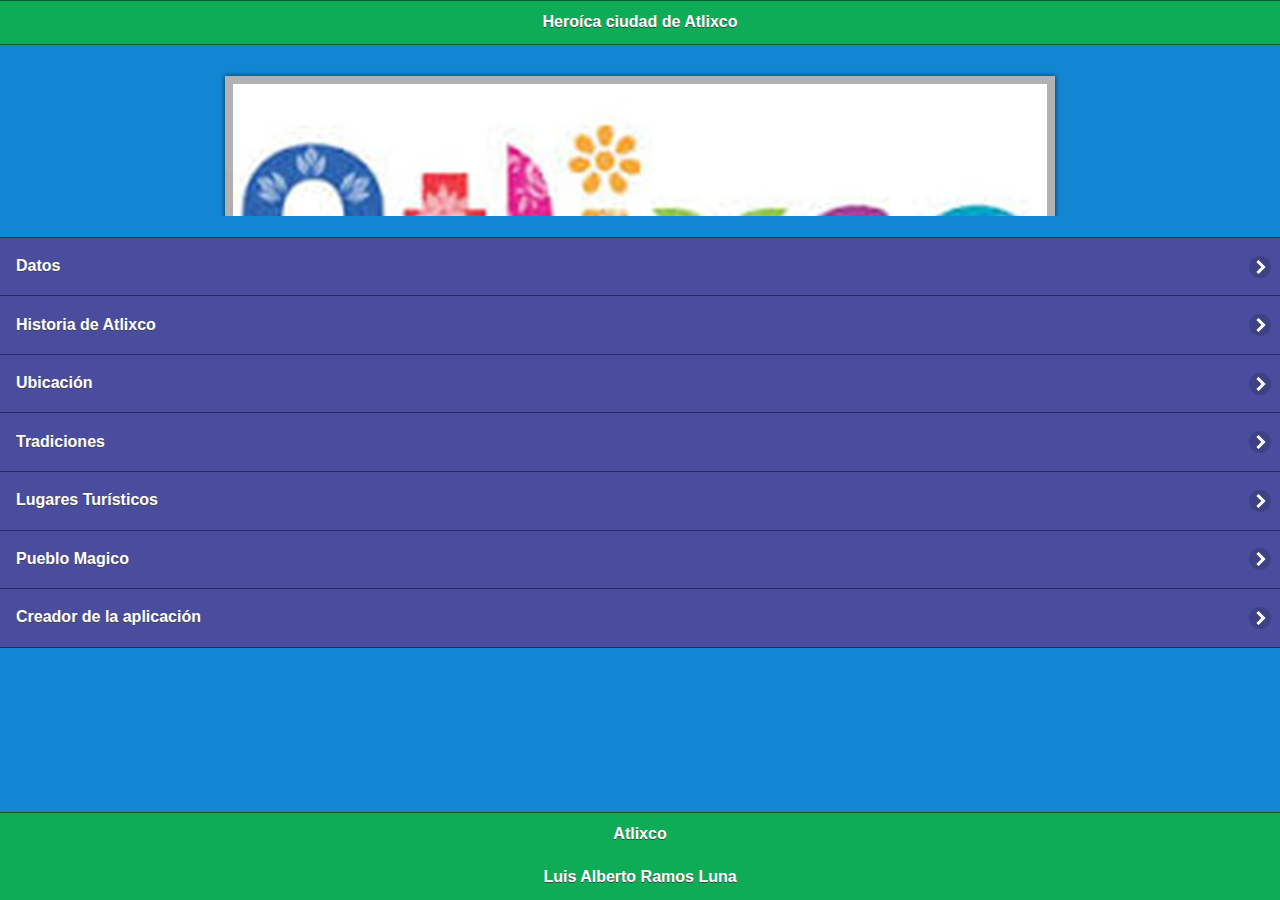
==== commit 7babd631: "3subida" ====
--- a/index.html
+++ b/index.html
@@ -43,7 +43,7 @@
 </div>
 <br>
 <!-- Start WOWSlider.com -->
-<iframe src="visor/visoratlixco.html" style="width:50%;height:37%;max-width:80%;overflow:hidden;border:none;padding:0;margin:0 auto;display:block;" marginheight="0" marginwidth="0"></iframe>
+<iframe src="visor/visoratlixco.html" style="width:80%;height:46%;max-width:70%;overflow:hidden;border:none;padding:0;margin:0 auto;display:block;" marginheight="0" marginwidth="0"></iframe>
 <!-- End WOWSlider.com -->
 <br>
  <div>
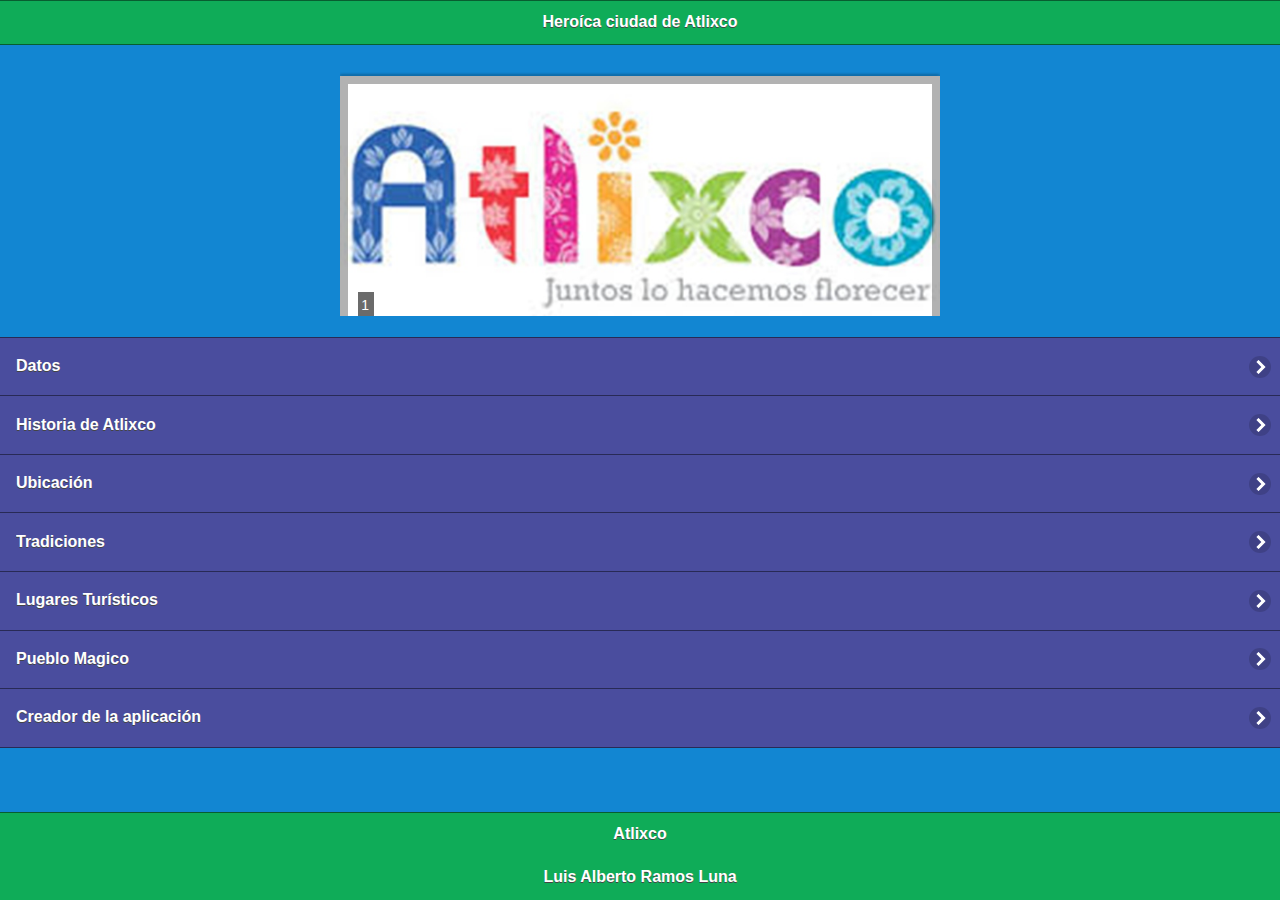
==== commit 3dbd3331: "5subida" ====
--- a/index.html
+++ b/index.html
@@ -43,7 +43,7 @@
 </div>
 <br>
 <!-- Start WOWSlider.com -->
-<iframe src="visor/visoratlixco.html" style="width:80%;height:46%;max-width:70%;overflow:hidden;border:none;padding:0;margin:0 auto;display:block;" marginheight="0" marginwidth="0"></iframe>
+<iframe src="visor/visoratlixco.html" style="width:600px;height:250px;max-width:100%;overflow:hidden;border:none;padding:0;margin:0 auto;display:block;" marginheight="0" marginwidth="0"></iframe>
 <!-- End WOWSlider.com -->
 <br>
  <div>
@@ -99,7 +99,10 @@
  <div data-role="content">
 <p>Heroica Atlixco (en nahuatl: atl, ixtlatl, co, 'agua, valle, lugar'"Lugar del valle de agua"), también conocido como «Atlixco de las flores», es una ciudad que se localiza al suroeste de la Ciudad de Puebla. Recibió su título de «Heroica» debido a la Batalla del 4 de mayo de 1862 que precedería a la Batalla de Puebla del 5 de mayo de 1862.</p>
 Es conocido por su buen clima y la gran actividad florística, comercial y turística que le valieron haber sido llamada Atlixco de las Flores y Granero de la Nueva España, durante la época colonial.<br>
-<center><a href="#" onMouseOut="MM_swapImgRestore()" onMouseOver="MM_swapImage('Image1','','imagenes/2.jpg',1)"><img src="imagenes/1.jpg" width="275" height="183" id="Image1"></a></center>
+<center><a href="#" onMouseOut="MM_swapImgRestore()" onMouseOver="MM_swapImage('Image1','','imagenes/2.jpg',1)"><img src="imagenes/1.jpg" width="300" height="200" id="Image1"></a></center><br><br>
+<div>
+<center><iframe width="300" height="200" src="https://www.youtube.com/embed/oD5jRAAMrMo" frameborder="0" allowfullscreen></iframe></center>
+</div>
  </div>
 <div data-role="footer" data-theme="a" data-position="fixed">
   <h4>Atlixco</h4>
